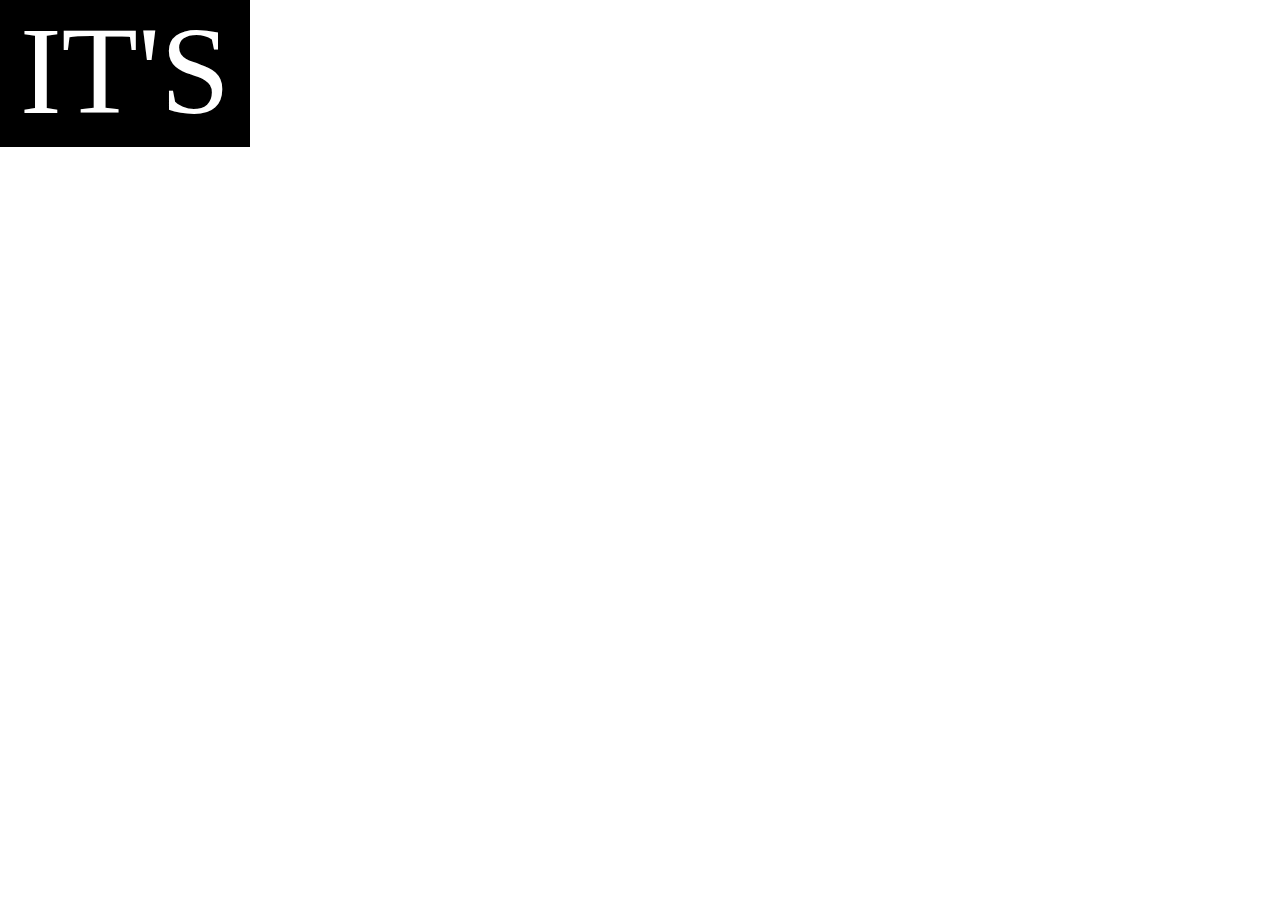
==== textdiv.html @ 5741836f "updated js folder / css" ====
<!DOCTYPE html>
<html>

<head>
<script src="js/jquery-2.1.0.js"></script>
<script src="js/kaelin.js"></script>
<link rel="stylesheet" type="text/css" href="textcss.css">





</head>
<body>
	<div onclick="test();" id="imageone">
	IT'S
	</div>
	
	<div id="imagetwo">
	A
	</div>
	
	<div id="imagethree">
	Trap!
	</div>
	
	<div id="imagefour"></div>
	

</body>
</html>
---- textcss.css ----
html


#imageone{

width:250px;
color:white;
background-color:black;
font-size:125px;
text-align:center;
position:absolute;
left:0px;
top:0px;
z-index:4;
}

#imagetwo{

width:250px;
color:white;
background-color:black;
font-size:125px;
text-align:center;
position:absolute;
left:0px;
top:0px;
z-index:3;

}

#imagethree{

width:250px;
color:white;
background-color:black;
font-size:125px;
text-align:center;
position:absolute;
left:0px;
top:0px;
z-index:2;
}

#imagefour{

width:250px;
height:147px;
color:white;
background-color:black;
font-size:125px;
text-align:center;
position:absolute;
left:0px;
top:0px;
z-index:1;
}
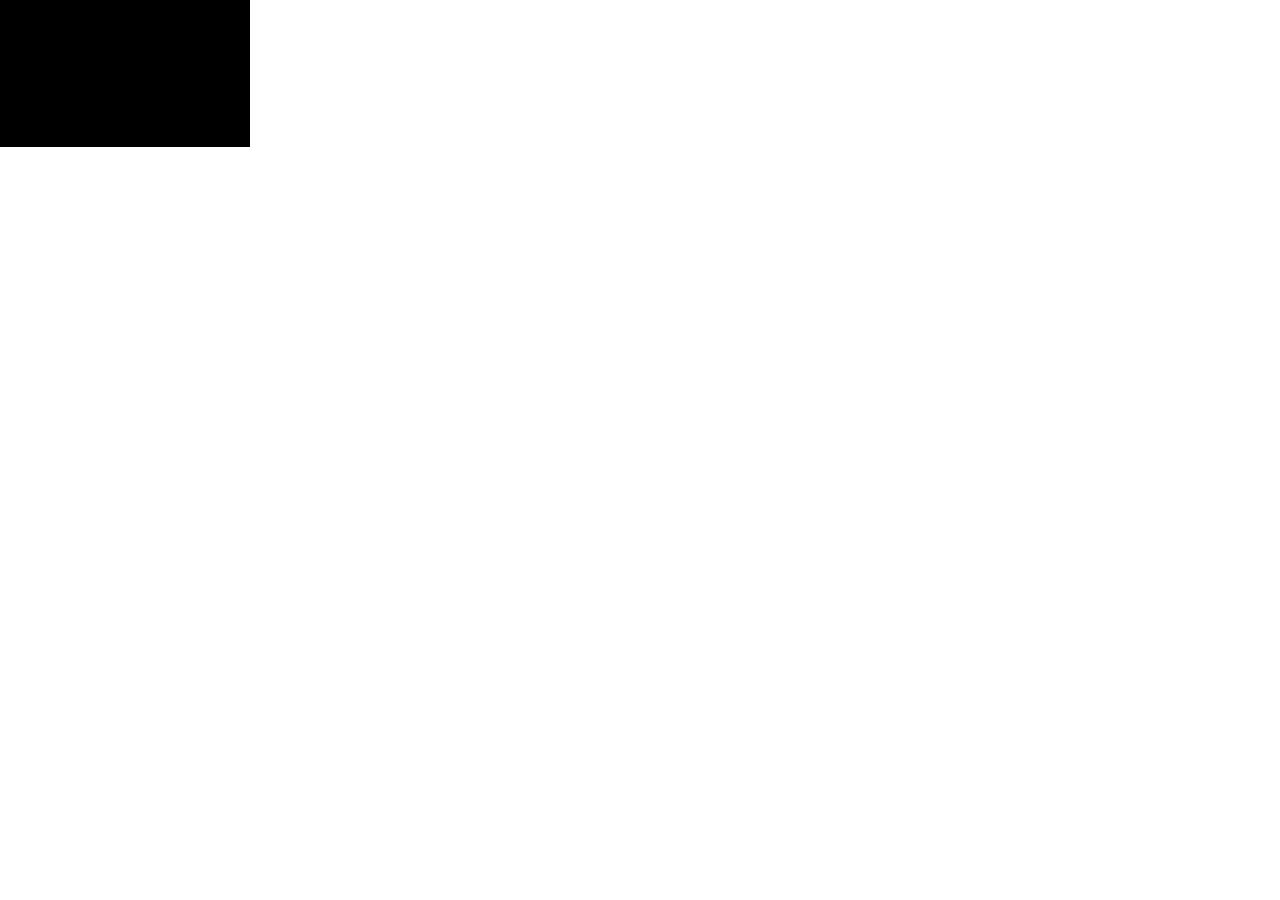
==== commit 5ab99b89: "Kaelin.js code finish" ====
--- a/textdiv.html
+++ b/textdiv.html
@@ -12,19 +12,20 @@
 
 </head>
 <body>
-	<div onclick="test();" id="imageone">
+	<div onclick="test();" id="imageone"></div>
+	<div  id="imagetwo">
 	IT'S
 	</div>
 	
-	<div id="imagetwo">
+	<div id="imagethree">
 	A
 	</div>
 	
-	<div id="imagethree">
+	<div id="imagefour">
 	Trap!
 	</div>
 	
-	<div id="imagefour"></div>
+	<div id="imagefive"></div>
 	
 
 </body>
--- a/textcss.css
+++ b/textcss.css
@@ -2,7 +2,20 @@
 
 
 #imageone{
+height:147px;
+width:250px;
+color:white;
+background-color:black;
+font-size:125px;
+text-align:center;
+position:absolute;
+left:0px;
+top:0px;
+z-index:5;
+}
 
+#imagetwo{
+height:147px;
 width:250px;
 color:white;
 background-color:black;
@@ -12,10 +25,11 @@
 left:0px;
 top:0px;
 z-index:4;
+
 }
 
-#imagetwo{
-
+#imagethree{
+height:147px;
 width:250px;
 color:white;
 background-color:black;
@@ -25,20 +39,6 @@
 left:0px;
 top:0px;
 z-index:3;
-
-}
-
-#imagethree{
-
-width:250px;
-color:white;
-background-color:black;
-font-size:125px;
-text-align:center;
-position:absolute;
-left:0px;
-top:0px;
-z-index:2;
 }
 
 #imagefour{
@@ -52,5 +52,18 @@
 position:absolute;
 left:0px;
 top:0px;
+z-index:2;
+}
+#imagefive{
+
+width:250px;
+height:147px;
+color:white;
+background-color:black;
+font-size:125px;
+text-align:center;
+position:absolute;
+left:0px;
+top:0px;
 z-index:1;
 }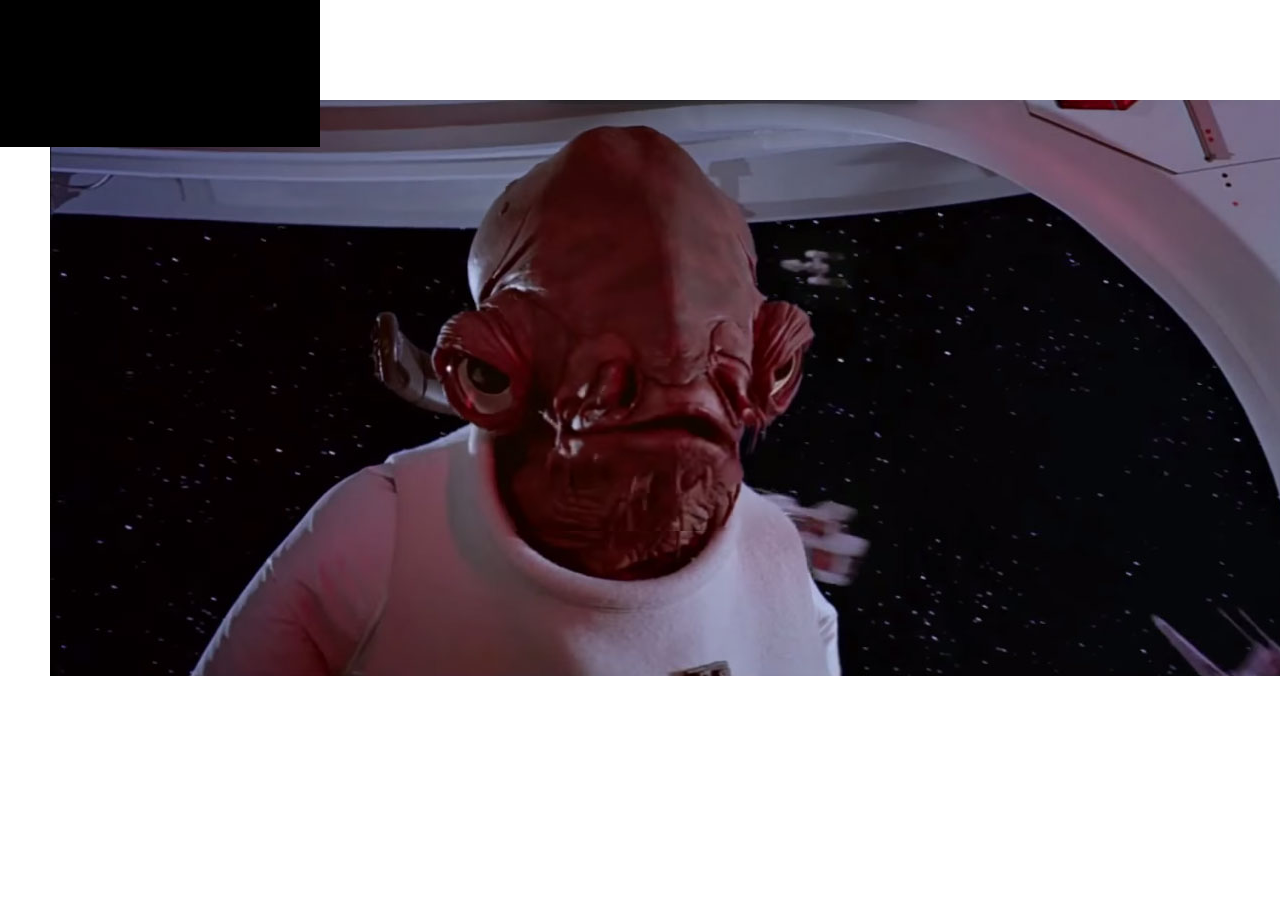
==== commit 42e4fcf8: "update image file with akbar" ====
--- a/textdiv.html
+++ b/textdiv.html
@@ -27,6 +27,12 @@
 	
 	<div id="imagefive"></div>
 	
+	<div id="imageclosed">
+		<img src="images/ackbar.jpg">
+	</div>
+	<div id="imageopen">
+		<img src="images/ackbar_mouth.png">
+	</div>
 
 </body>
 </html>--- a/textcss.css
+++ b/textcss.css
@@ -3,7 +3,34 @@
 
 #imageone{
 height:147px;
-width:250px;
+width:320px;
+color:white;
+background-color:black;
+font-size:125px;
+text-align:center;
+position:absolute;
+left:0px;
+top:0px;
+z-index:7;
+}
+
+#imagetwo{
+height:147px;
+width:320px;
+color:white;
+background-color:black;
+font-size:125px;
+text-align:center;
+position:absolute;
+left:0px;
+top:0px;
+z-index:6;
+
+}
+
+#imagethree{
+height:147px;
+width:320px;
 color:white;
 background-color:black;
 font-size:125px;
@@ -14,9 +41,10 @@
 z-index:5;
 }
 
-#imagetwo{
+#imagefour{
+
+width:320px;
 height:147px;
-width:250px;
 color:white;
 background-color:black;
 font-size:125px;
@@ -25,12 +53,11 @@
 left:0px;
 top:0px;
 z-index:4;
+}
+#imagefive{
 
-}
-
-#imagethree{
+width:320px;
 height:147px;
-width:250px;
 color:white;
 background-color:black;
 font-size:125px;
@@ -41,29 +68,41 @@
 z-index:3;
 }
 
-#imagefour{
+#imageopen{
+width:320px;
+height:480px;
+position:absolute;
 
-width:250px;
-height:147px;
-color:white;
+z-index:2;
+/*overflow:hidden;*/
+left:0px;
+right:100px;
+top:100px;
+bottom:100px;
+margin-top:0px;
+margin-bottom:0px;
+margin-right:50px;
+margin-left:50px;
+
+}
+
+#imageclosed{
+width:320px;
+height:480px;
+position:absolute;
 background-color:black;
-font-size:125px;
-text-align:center;
-position:absolute;
+z-index:1;
+/*overflow:hidden;*/
 left:0px;
-top:0px;
-z-index:2;
+right:100px;
+top:100px;
+bottom:100px;
+margin-top:0px;
+margin-bottom:0px;
+margin-right:50px;
+margin-left:50px;
+
 }
-#imagefive{
 
-width:250px;
-height:147px;
-color:white;
-background-color:black;
-font-size:125px;
-text-align:center;
-position:absolute;
-left:0px;
-top:0px;
-z-index:1;
-}+
+
